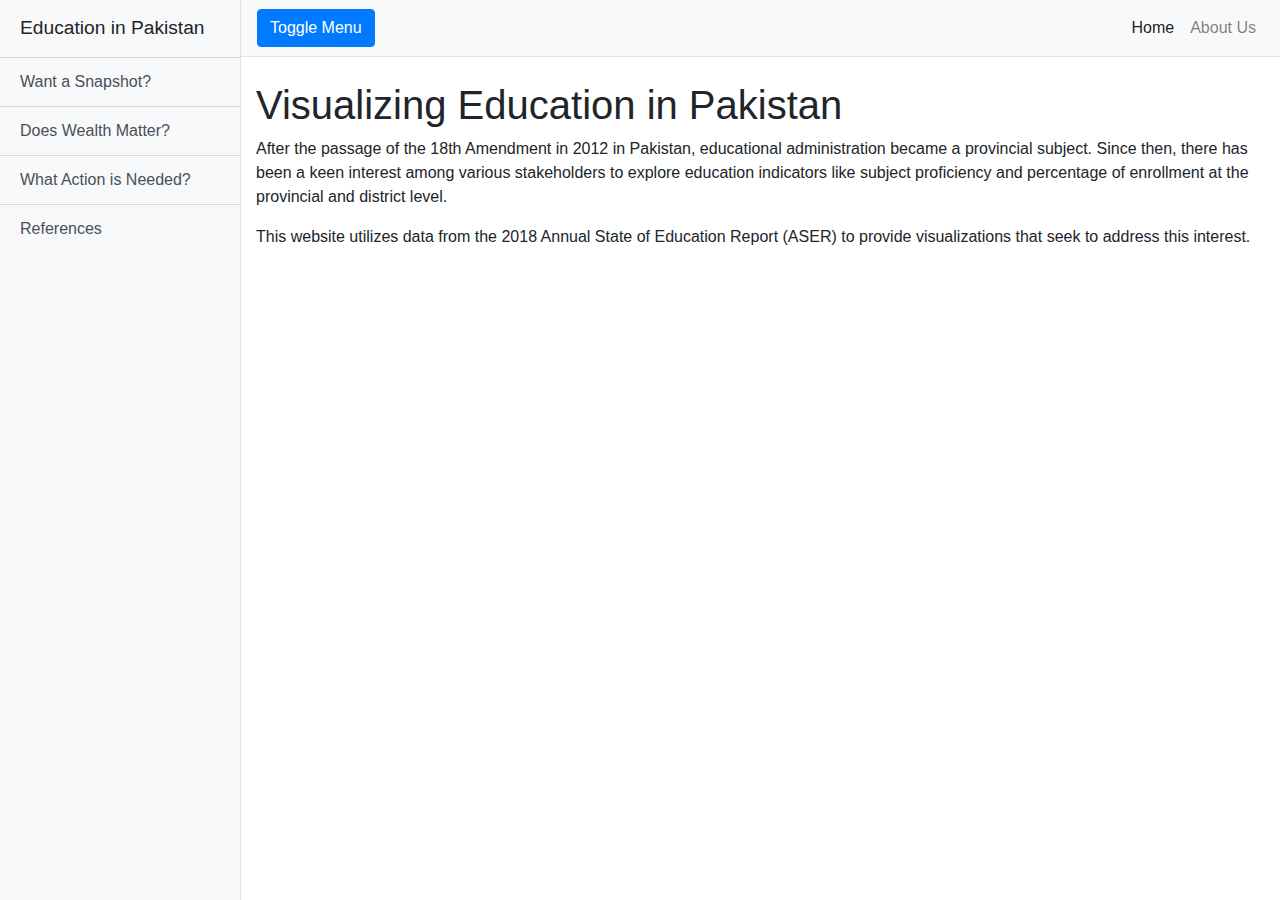
==== index.html @ 2618d301 "Add descriptive text for homepage and snapshot page" ====
<!DOCTYPE html>
<html lang="en">

<head>

  <meta charset="utf-8">
  <meta name="viewport" content="width=device-width, initial-scale=1, shrink-to-fit=no">
  <meta name="description" content="This website visualizes educational situation in rural Pakistan, focusing on gaps caused by regional, gender, and households' reasons.">
  <meta name="author" content="Abdullah, Ancito, and Ryuichiro">

  <title>Education in Rural Pakistan</title>

  <!-- Bootstrap core CSS -->
  <link href="vendor/bootstrap/css/bootstrap.min.css" rel="stylesheet">

  <!-- Custom styles for this template -->
  <link href="css/simple-sidebar.css" rel="stylesheet">

</head>

<body>

  <div class="d-flex" id="wrapper">

    <!-- Sidebar -->
    <div class="bg-light border-right" id="sidebar-wrapper">
      <div class="sidebar-heading">Education in Pakistan </div>
      <div class="list-group list-group-flush">
        <a href="snapshot.html" class="list-group-item list-group-item-action bg-light">Want a Snapshot?</a>
        <a href="wealth.html" class="list-group-item list-group-item-action bg-light">Does Wealth Matter?</a>
        <a href="action.html " class="list-group-item list-group-item-action bg-light">What Action is Needed?</a>
        <a href="reference.html" class="list-group-item list-group-item-action bg-light">References</a>
      </div>
    </div>
    <!-- /#sidebar-wrapper -->

    <!-- Page Content -->
    <div id="page-content-wrapper">

      <nav class="navbar navbar-expand-lg navbar-light bg-light border-bottom">
        <button class="btn btn-primary" id="menu-toggle">Toggle Menu</button>

        <button class="navbar-toggler" type="button" data-toggle="collapse" data-target="#navbarSupportedContent" aria-controls="navbarSupportedContent" aria-expanded="false" aria-label="Toggle navigation">
          <span class="navbar-toggler-icon"></span>
        </button>

        <div class="collapse navbar-collapse" id="navbarSupportedContent">
          <ul class="navbar-nav ml-auto mt-2 mt-lg-0">
            <li class="nav-item active">
              <a class="nav-link" href="index.html">Home <span class="sr-only">(current)</span></a>
            </li>
            <li class="nav-item">
              <a class="nav-link" href="aboutus.html">About Us</a>
            </li>
          </ul>
        </div>
      </nav>

      <div class="container-fluid">
        <h1 class="mt-4">Visualizing Education in Pakistan</h1>
        <p>After the passage of the 18th Amendment in 2012 in Pakistan, educational administration became a provincial subject. Since then, there has been a keen interest among various stakeholders to explore education indicators like subject proficiency and percentage of enrollment at the provincial and district level.</p>
        <p>This website utilizes data from the 2018 Annual State of Education Report (ASER) to provide visualizations that seek to address this interest.</p>
      </div>
    </div>
    <!-- /#page-content-wrapper -->

  </div>
  <!-- /#wrapper -->

  <!-- Bootstrap core JavaScript -->
  <script src="vendor/jquery/jquery.min.js"></script>
  <script src="vendor/bootstrap/js/bootstrap.bundle.min.js"></script>

  <!-- Menu Toggle Script -->
  <script>
    $("#menu-toggle").click(function(e) {
      e.preventDefault();
      $("#wrapper").toggleClass("toggled");
    });
  </script>

</body>

</html>
---- css/simple-sidebar.css ----
/*!
 * Start Bootstrap - Simple Sidebar (https://startbootstrap.com/template-overviews/simple-sidebar)
 * Copyright 2013-2019 Start Bootstrap
 * Licensed under MIT (https://github.com/BlackrockDigital/startbootstrap-simple-sidebar/blob/master/LICENSE)
 */
body {
  overflow-x: hidden;
}

#sidebar-wrapper {
  min-height: 100vh;
  margin-left: -15rem;
  -webkit-transition: margin .25s ease-out;
  -moz-transition: margin .25s ease-out;
  -o-transition: margin .25s ease-out;
  transition: margin .25s ease-out;
}

#sidebar-wrapper .sidebar-heading {
  padding: 0.875rem 1.25rem;
  font-size: 1.2rem;
}

#sidebar-wrapper .list-group {
  width: 15rem;
}

#page-content-wrapper {
  min-width: 100vw;
}

#wrapper.toggled #sidebar-wrapper {
  margin-left: 0;
}

@media (min-width: 768px) {
  #sidebar-wrapper {
    margin-left: 0;
  }

  #page-content-wrapper {
    min-width: 0;
    width: 100%;
  }

  #wrapper.toggled #sidebar-wrapper {
    margin-left: -15rem;
  }
}
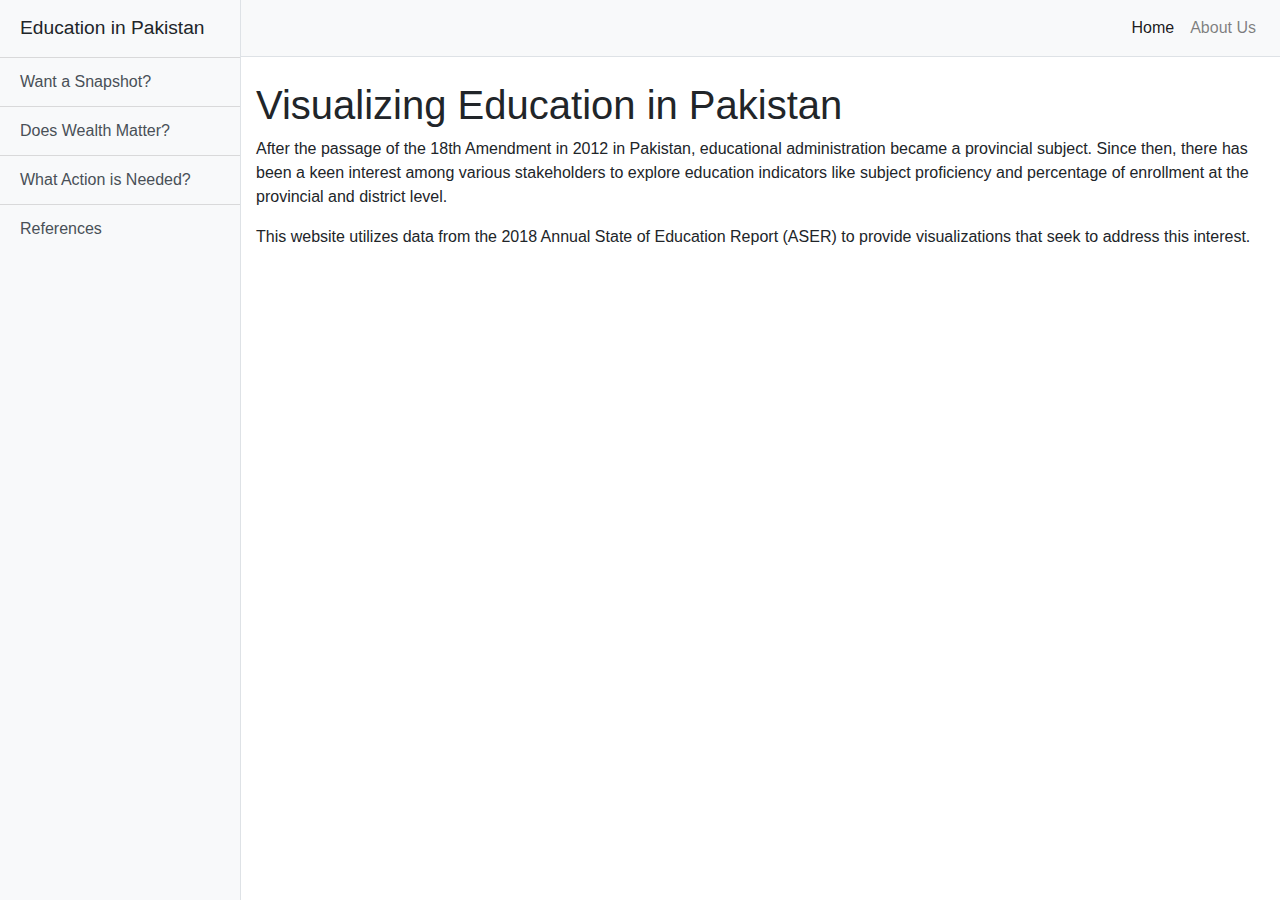
==== commit 5f12ab38: "reorganize the repository structure and update link in html" ====
--- a/index.html
+++ b/index.html
@@ -11,10 +11,10 @@
   <title>Education in Rural Pakistan</title>
 
   <!-- Bootstrap core CSS -->
-  <link href="vendor/bootstrap/css/bootstrap.min.css" rel="stylesheet">
+  <link href="bootstrap/vendor/bootstrap/css/bootstrap.min.css" rel="stylesheet">
 
   <!-- Custom styles for this template -->
-  <link href="css/simple-sidebar.css" rel="stylesheet">
+  <link href="styles/simple-sidebar.css" rel="stylesheet">
 
 </head>
 
@@ -24,7 +24,7 @@
 
     <!-- Sidebar -->
     <div class="bg-light border-right" id="sidebar-wrapper">
-      <div class="sidebar-heading">Education in Pakistan </div>
+      <div class="sidebar-heading"> Education in Pakistan </div>
       <div class="list-group list-group-flush">
         <a href="snapshot.html" class="list-group-item list-group-item-action bg-light">Want a Snapshot?</a>
         <a href="wealth.html" class="list-group-item list-group-item-action bg-light">Does Wealth Matter?</a>
@@ -38,8 +38,7 @@
     <div id="page-content-wrapper">
 
       <nav class="navbar navbar-expand-lg navbar-light bg-light border-bottom">
-        <button class="btn btn-primary" id="menu-toggle">Toggle Menu</button>
-
+      
         <button class="navbar-toggler" type="button" data-toggle="collapse" data-target="#navbarSupportedContent" aria-controls="navbarSupportedContent" aria-expanded="false" aria-label="Toggle navigation">
           <span class="navbar-toggler-icon"></span>
         </button>
@@ -68,8 +67,8 @@
   <!-- /#wrapper -->
 
   <!-- Bootstrap core JavaScript -->
-  <script src="vendor/jquery/jquery.min.js"></script>
-  <script src="vendor/bootstrap/js/bootstrap.bundle.min.js"></script>
+  <script src="bootstrap/vendor/jquery/jquery.min.js"></script>
+  <script src="bootstrap/vendor/bootstrap/js/bootstrap.bundle.min.js"></script>
 
   <!-- Menu Toggle Script -->
   <script>
--- a/styles/simple-sidebar.css
+++ b/styles/simple-sidebar.css
@@ -0,0 +1,49 @@
+/*!
+ * Start Bootstrap - Simple Sidebar (https://startbootstrap.com/template-overviews/simple-sidebar)
+ * Copyright 2013-2019 Start Bootstrap
+ * Licensed under MIT (https://github.com/BlackrockDigital/startbootstrap-simple-sidebar/blob/master/LICENSE)
+ */
+body {
+  overflow-x: hidden;
+}
+
+#sidebar-wrapper {
+  min-height: 100vh;
+  margin-left: -15rem;
+  -webkit-transition: margin .25s ease-out;
+  -moz-transition: margin .25s ease-out;
+  -o-transition: margin .25s ease-out;
+  transition: margin .25s ease-out;
+}
+
+#sidebar-wrapper .sidebar-heading {
+  padding: 0.875rem 1.25rem;
+  font-size: 1.2rem;
+}
+
+#sidebar-wrapper .list-group {
+  width: 15rem;
+}
+
+#page-content-wrapper {
+  min-width: 100vw;
+}
+
+#wrapper.toggled #sidebar-wrapper {
+  margin-left: 0;
+}
+
+@media (min-width: 768px) {
+  #sidebar-wrapper {
+    margin-left: 0;
+  }
+
+  #page-content-wrapper {
+    min-width: 0;
+    width: 100%;
+  }
+
+  #wrapper.toggled #sidebar-wrapper {
+    margin-left: -15rem;
+  }
+}
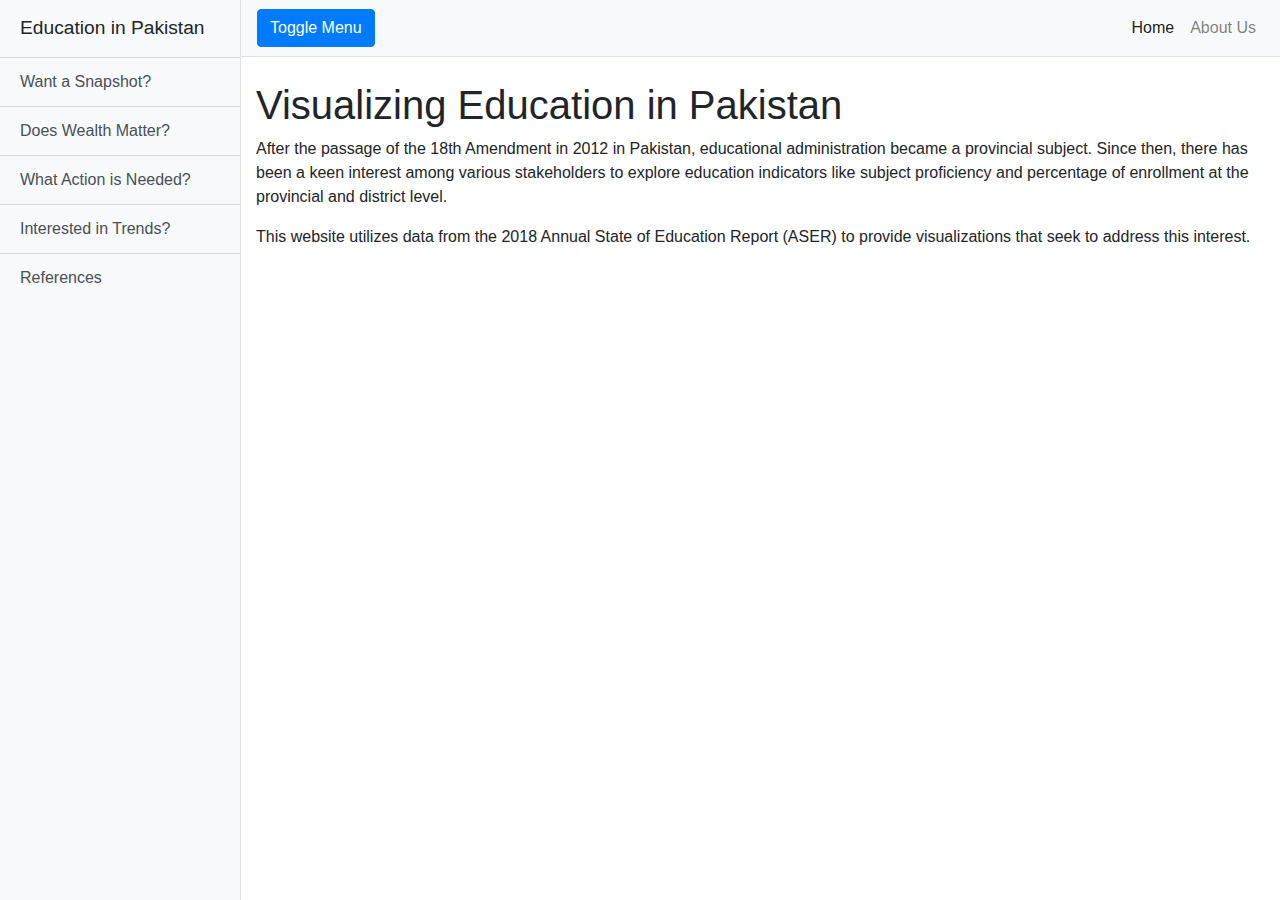
==== commit f69134e8: "put Toggle button back into all html pages" ====
--- a/index.html
+++ b/index.html
@@ -29,6 +29,7 @@
         <a href="snapshot.html" class="list-group-item list-group-item-action bg-light">Want a Snapshot?</a>
         <a href="wealth.html" class="list-group-item list-group-item-action bg-light">Does Wealth Matter?</a>
         <a href="action.html " class="list-group-item list-group-item-action bg-light">What Action is Needed?</a>
+        <a href="trend.html " class="list-group-item list-group-item-action bg-light">Interested in Trends?</a>
         <a href="reference.html" class="list-group-item list-group-item-action bg-light">References</a>
       </div>
     </div>
@@ -38,6 +39,8 @@
     <div id="page-content-wrapper">
 
       <nav class="navbar navbar-expand-lg navbar-light bg-light border-bottom">
+
+        <button class="btn btn-primary" id="menu-toggle">Toggle Menu</button>
       
         <button class="navbar-toggler" type="button" data-toggle="collapse" data-target="#navbarSupportedContent" aria-controls="navbarSupportedContent" aria-expanded="false" aria-label="Toggle navigation">
           <span class="navbar-toggler-icon"></span>
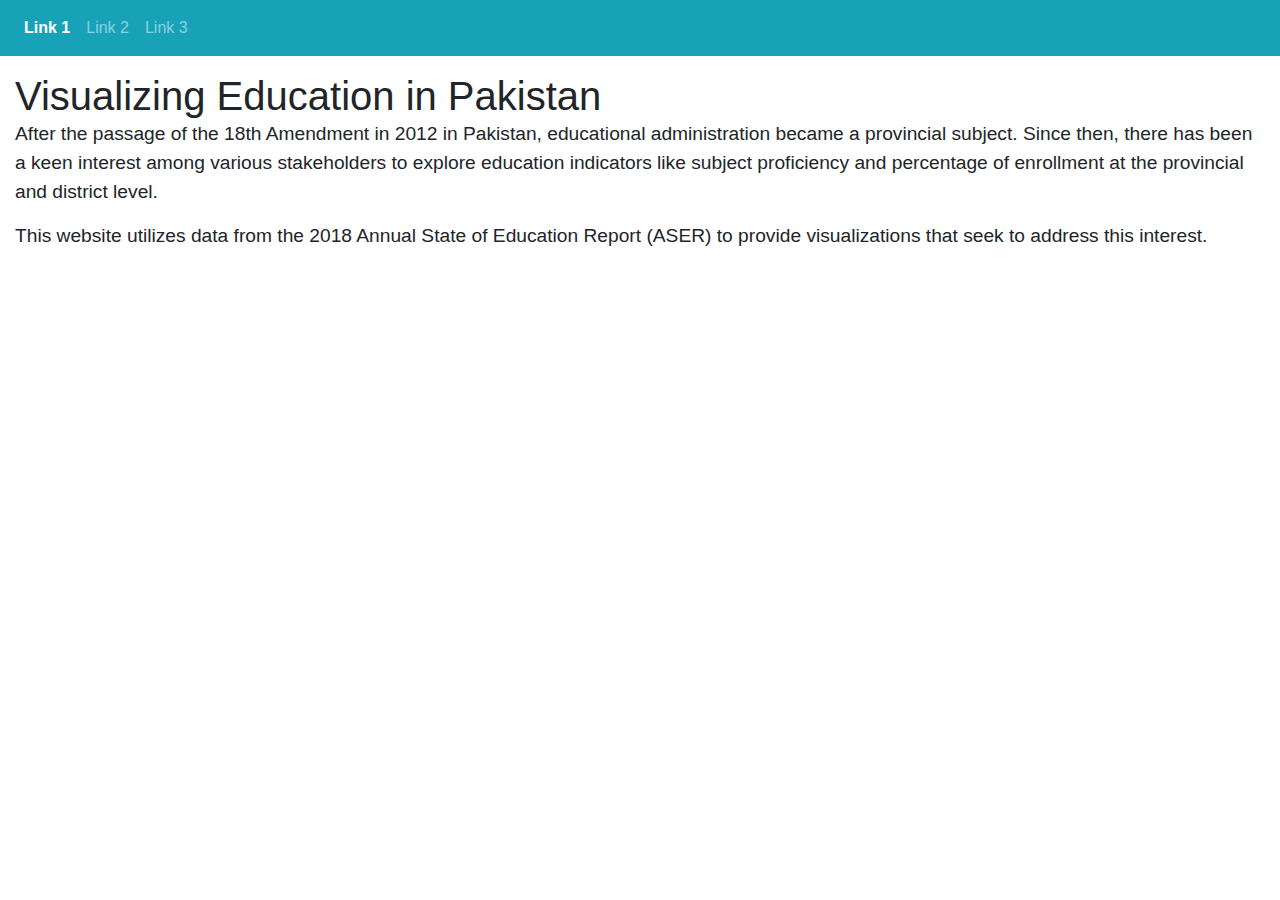
==== commit a7615a28: "Merge pull request #35 from rhashimo/delete-sidebar" ====
--- a/index.html
+++ b/index.html
@@ -22,40 +22,41 @@
 
   <div class="d-flex" id="wrapper">
 
-    <!-- Sidebar -->
-    <div class="bg-light border-right" id="sidebar-wrapper">
-      <div class="sidebar-heading"> Education in Pakistan </div>
-      <div class="list-group list-group-flush">
-        <a href="snapshot.html" class="list-group-item list-group-item-action bg-light">Want a Snapshot?</a>
-        <a href="wealth.html" class="list-group-item list-group-item-action bg-light">Does Wealth Matter?</a>
-        <a href="action.html " class="list-group-item list-group-item-action bg-light">What Action is Needed?</a>
-        <a href="trend.html " class="list-group-item list-group-item-action bg-light">Interested in Trends?</a>
-        <a href="reference.html" class="list-group-item list-group-item-action bg-light">References</a>
-      </div>
-    </div>
-    <!-- /#sidebar-wrapper -->
-
     <!-- Page Content -->
     <div id="page-content-wrapper">
 
-      <nav class="navbar navbar-expand-lg navbar-light bg-light border-bottom">
+      <nav class="navbar navbar-expand-sm bg-info navbar-dark">
 
-        <button class="btn btn-primary" id="menu-toggle">Toggle Menu</button>
-      
-        <button class="navbar-toggler" type="button" data-toggle="collapse" data-target="#navbarSupportedContent" aria-controls="navbarSupportedContent" aria-expanded="false" aria-label="Toggle navigation">
-          <span class="navbar-toggler-icon"></span>
-        </button>
+        <!-- Links -->
+          <!-- Toggler/collapsibe Button -->
+          <button class="navbar-toggler" type="button" data-toggle="collapse" data-target="#collapsibleNavbar">
+            <span class="navbar-toggler-icon"></span>
+          </button>
 
-        <div class="collapse navbar-collapse" id="navbarSupportedContent">
-          <ul class="navbar-nav ml-auto mt-2 mt-lg-0">
+
+        <div class="collapse navbar-collapse" id="collapsibleNavbar" id="test">
+          <ul class="navbar-nav mr-auto">
+            <li class="nav-item active">
+              <a class="nav-link" href="#"><strong> Link 1</strong></a>
+            </li>
+            <li class="nav-item">
+              <a class="nav-link" href="#">Link 2</a>
+            </li>
+            <li class="nav-item">
+              <a class="nav-link" href="#">Link 3</a>
+            </li>
+          </ul>
+
+<!--           <ul class="navbar-nav ml-auto mt-2 mt-lg-0">
             <li class="nav-item active">
               <a class="nav-link" href="index.html">Home <span class="sr-only">(current)</span></a>
             </li>
             <li class="nav-item">
               <a class="nav-link" href="aboutus.html">About Us</a>
             </li>
-          </ul>
+          </ul> -->
         </div>
+
       </nav>
 
       <div class="container-fluid">
--- a/styles/simple-sidebar.css
+++ b/styles/simple-sidebar.css
@@ -5,6 +5,15 @@
  */
 body {
   overflow-x: hidden;
+}
+
+h1 {
+  line-height: 80%;
+}
+
+p {
+  font-size: 120%;
+
 }
 
 #sidebar-wrapper {
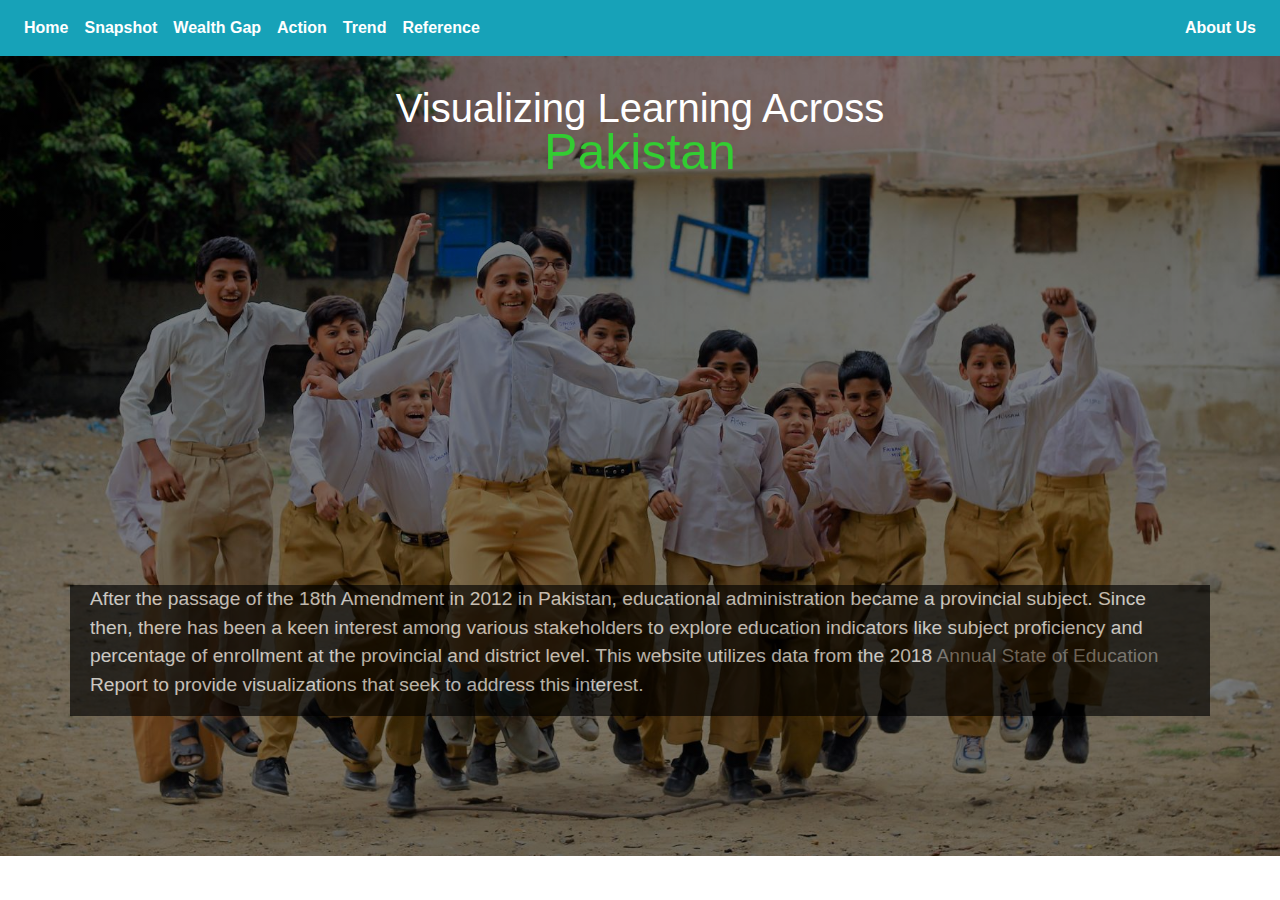
==== commit 148b2f8f: "Merge pull request #38 from rhashimo/delete-all-sidebar" ====
--- a/index.html
+++ b/index.html
@@ -14,7 +14,10 @@
   <link href="bootstrap/vendor/bootstrap/css/bootstrap.min.css" rel="stylesheet">
 
   <!-- Custom styles for this template -->
-  <link href="styles/simple-sidebar.css" rel="stylesheet">
+  <link href="styles/main-style.css" rel="stylesheet">
+
+  <!-- Index photo -->
+  <link rel="stylesheet" href="styles/index-photo-styles.css">
 
 </head>
 
@@ -25,6 +28,7 @@
     <!-- Page Content -->
     <div id="page-content-wrapper">
 
+      <!-- A horizontal navbar that becomes Toggle Button on small screens -->
       <nav class="navbar navbar-expand-sm bg-info navbar-dark">
 
         <!-- Links -->
@@ -37,32 +41,51 @@
         <div class="collapse navbar-collapse" id="collapsibleNavbar" id="test">
           <ul class="navbar-nav mr-auto">
             <li class="nav-item active">
-              <a class="nav-link" href="#"><strong> Link 1</strong></a>
+              <a class="nav-link" href="index.html"><strong>Home</strong></a>
             </li>
-            <li class="nav-item">
-              <a class="nav-link" href="#">Link 2</a>
+            <li class="nav-item active">
+              <a class="nav-link" href="snapshot.html"><strong>Snapshot</strong></a>
             </li>
-            <li class="nav-item">
-              <a class="nav-link" href="#">Link 3</a>
+            <li class="nav-item active">
+              <a class="nav-link" href="wealth.html"><strong>Wealth Gap</strong></a>
+            </li>
+            <li class="nav-item active">
+              <a class="nav-link" href="action.html"><strong>Action</strong></a>
+            </li>
+            <li class="nav-item active">
+              <a class="nav-link" href="trend.html"><strong>Trend</strong></a>
+            </li>
+            <li class="nav-item active">
+              <a class="nav-link" href="reference.html"><strong>Reference</strong></a>
             </li>
           </ul>
 
-<!--           <ul class="navbar-nav ml-auto mt-2 mt-lg-0">
+          <ul class="navbar-nav my-2 my-lg-0">
             <li class="nav-item active">
-              <a class="nav-link" href="index.html">Home <span class="sr-only">(current)</span></a>
+              <a class="nav-link" href="aboutus.html"><strong>About Us</strong></a>
             </li>
-            <li class="nav-item">
-              <a class="nav-link" href="aboutus.html">About Us</a>
-            </li>
-          </ul> -->
+          </ul>
+
         </div>
 
       </nav>
 
-      <div class="container-fluid">
-        <h1 class="mt-4">Visualizing Education in Pakistan</h1>
-        <p>After the passage of the 18th Amendment in 2012 in Pakistan, educational administration became a provincial subject. Since then, there has been a keen interest among various stakeholders to explore education indicators like subject proficiency and percentage of enrollment at the provincial and district level.</p>
-        <p>This website utilizes data from the 2018 Annual State of Education Report (ASER) to provide visualizations that seek to address this interest.</p>
+      <div>
+        <div class="hero-image" style="height: 800px">
+          <div class="hero-text">
+            <h1 style="font-size:40px">Visualizing Learning Across </h1>
+            <h1 style="font-size:50px"><font color="LimeGreen">Pakistan</font></h1>
+          </div>
+        </div>
+
+        <div class="container">   
+
+         <div class="text-block">
+            <p>After the passage of the 18th Amendment in 2012 in Pakistan, educational administration became a provincial subject. Since then, there has been a keen interest among various stakeholders to explore education indicators like subject proficiency and percentage of enrollment at the provincial and district level. 
+              This website utilizes data from the 2018 <a href="http://aserpakistan.org/index.php">Annual State of Education</a> Report to provide visualizations that seek to address this interest.</p>
+          </div>
+
+        </div>
       </div>
     </div>
     <!-- /#page-content-wrapper -->
@@ -74,14 +97,6 @@
   <script src="bootstrap/vendor/jquery/jquery.min.js"></script>
   <script src="bootstrap/vendor/bootstrap/js/bootstrap.bundle.min.js"></script>
 
-  <!-- Menu Toggle Script -->
-  <script>
-    $("#menu-toggle").click(function(e) {
-      e.preventDefault();
-      $("#wrapper").toggleClass("toggled");
-    });
-  </script>
-
 </body>
 
 </html>
--- a/styles/main-style.css
+++ b/styles/main-style.css
@@ -0,0 +1,35 @@
+/*!
+ * Start Bootstrap - Simple Sidebar (https://startbootstrap.com/template-overviews/simple-sidebar)
+ * Copyright 2013-2019 Start Bootstrap
+ * Licensed under MIT (https://github.com/BlackrockDigital/startbootstrap-simple-sidebar/blob/master/LICENSE)
+ */
+body {
+  overflow-x: hidden;
+}
+
+h1 {
+  line-height: 80%;
+}
+
+p {
+  font-size: 120%;
+
+}
+
+#page-copy{
+	text-align: center
+}
+
+#page-content-wrapper {
+  min-width: 100vw;
+}
+
+@media (min-width: 768px) {
+
+  #page-content-wrapper {
+    min-width: 0;
+    width: 100%;
+  }
+
+}
+
--- a/styles/index-photo-styles.css
+++ b/styles/index-photo-styles.css
@@ -0,0 +1,70 @@
+.hero-image {
+  background-image: linear-gradient(rgba(0, 0, 0, 0.5), rgba(0, 0, 0, 0.5)), url("../images/school_page.jpg");
+  height: 100%;
+  background-position: center;
+  background-repeat: no-repeat;
+  background-size: cover;
+  position: relative;
+}
+
+.hero-text {
+  text-align: center;
+  position: absolute;
+  top: 10%;
+  left: 50%;
+  transform: translate(-50%, -50%);
+  color: white;
+}
+
+.container {
+  position: relative;
+  opacity: 0.7;
+  bottom: 100px;
+}
+
+/* Bottom text */
+.text-block {
+  position: absolute;
+  bottom: 40px;
+  right: 0px;
+  background-color: black;
+  color: white;
+  padding-left: 20px;
+  padding-right: 20px;
+  opacity: 0.9;
+}
+
+
+a {
+  color: grey;
+  text-decoration: none;
+}
+
+/* unvisited link */
+a:link:hover {
+  color: orange;
+  text-decoration: none;
+}
+
+/* mouse over link */
+a:visited:hover {
+  color: orange;
+  text-decoration: none;
+}
+
+
+a:hover {
+  color: orange;
+  text-decoration: none
+}
+
+a:active {
+  color: grey;
+  text-decoration: none
+} 
+
+a:focus{
+  color:grey;
+  text-decoration: none
+} */
+
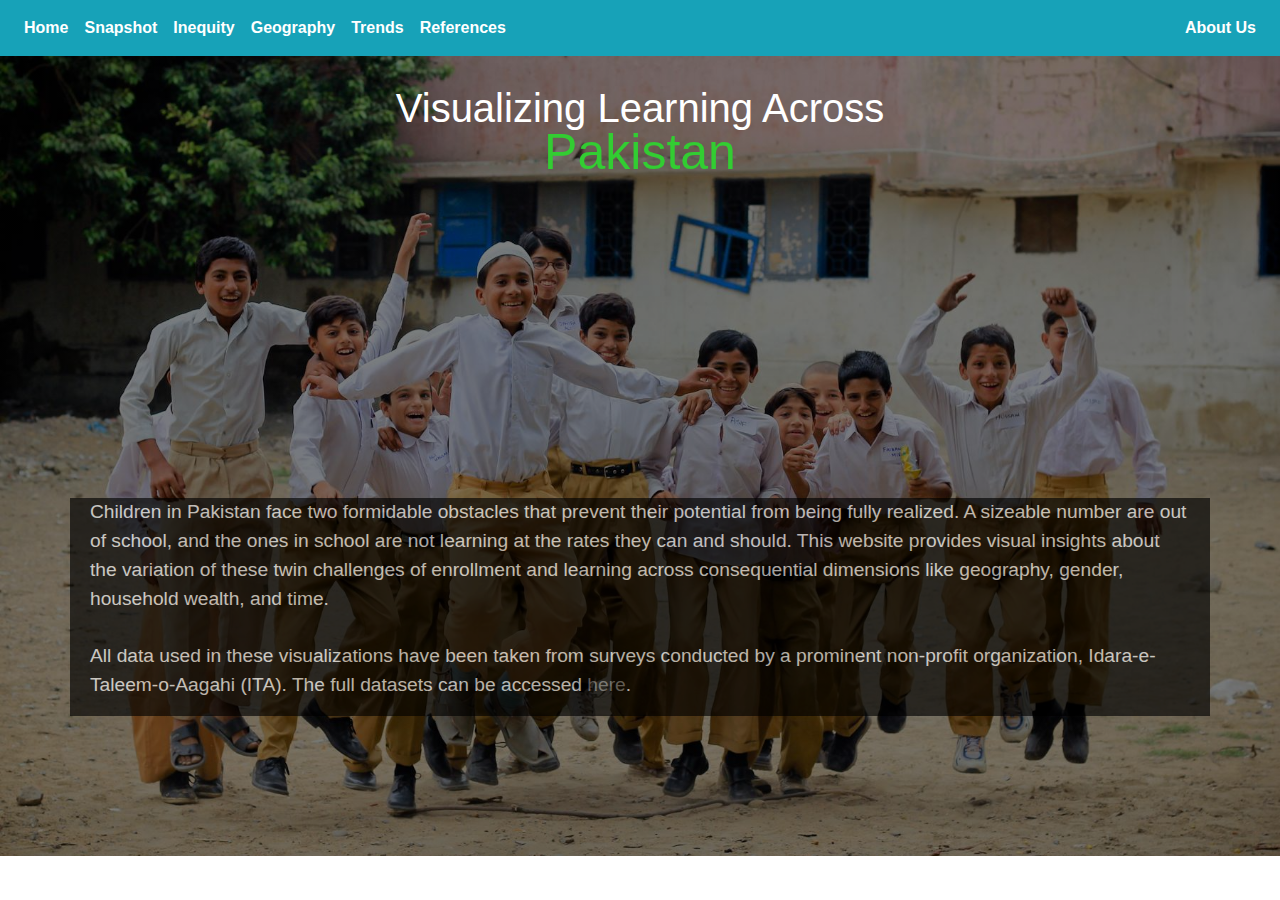
==== commit 4f95c758: "change the pages' name" ====
--- a/index.html
+++ b/index.html
@@ -47,16 +47,16 @@
               <a class="nav-link" href="snapshot.html"><strong>Snapshot</strong></a>
             </li>
             <li class="nav-item active">
-              <a class="nav-link" href="wealth.html"><strong>Wealth Gap</strong></a>
+              <a class="nav-link" href="wealth.html"><strong>Inequity</strong></a>
             </li>
             <li class="nav-item active">
-              <a class="nav-link" href="action.html"><strong>Action</strong></a>
+              <a class="nav-link" href="action.html"><strong>Geography</strong></a>
             </li>
             <li class="nav-item active">
-              <a class="nav-link" href="trend.html"><strong>Trend</strong></a>
+              <a class="nav-link" href="trend.html"><strong>Trends</strong></a>
             </li>
             <li class="nav-item active">
-              <a class="nav-link" href="reference.html"><strong>Reference</strong></a>
+              <a class="nav-link" href="reference.html"><strong>References</strong></a>
             </li>
           </ul>
 
@@ -81,8 +81,10 @@
         <div class="container">   
 
          <div class="text-block">
-            <p>After the passage of the 18th Amendment in 2012 in Pakistan, educational administration became a provincial subject. Since then, there has been a keen interest among various stakeholders to explore education indicators like subject proficiency and percentage of enrollment at the provincial and district level. 
-              This website utilizes data from the 2018 <a href="http://aserpakistan.org/index.php">Annual State of Education</a> Report to provide visualizations that seek to address this interest.</p>
+            <p>Children in Pakistan face two formidable obstacles that prevent their potential from being fully realized. A sizeable number are out of school, and the ones in school are not learning at the rates they can and should. This website provides visual insights about the variation of these twin challenges of enrollment and learning across consequential dimensions like geography, gender, household wealth, and time. <br><br>
+            All data used in these visualizations have been taken from surveys conducted by a prominent non-profit organization, Idara-e-Taleem-o-Aagahi (ITA). The full datasets can be accessed <a href=" 
+http://aserpakistan.org/index.php?func=data_statistics">
+ <a href="http://aserpakistan.org/index.php">here</a>. </p>
           </div>
 
         </div>
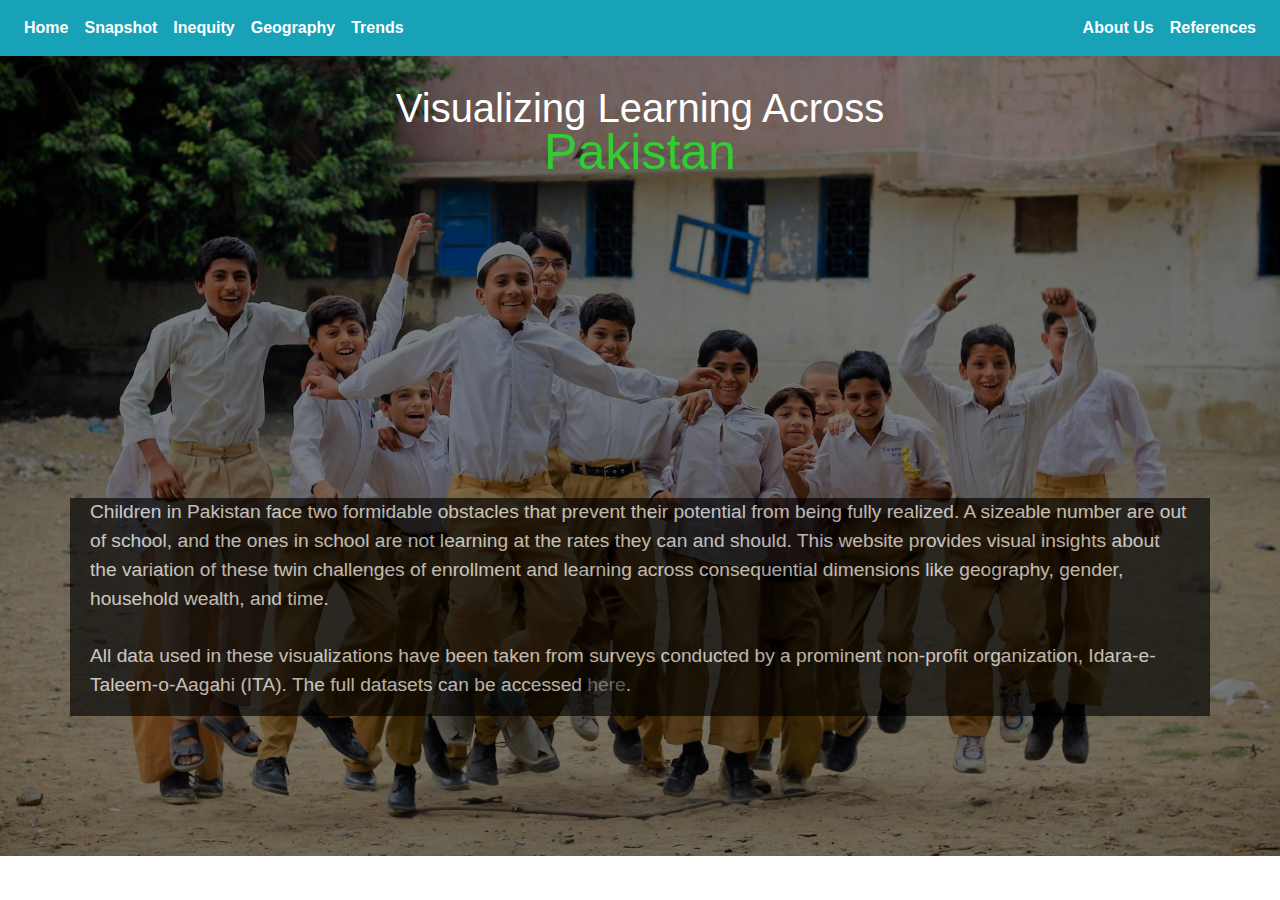
==== commit 6fa66b44: "change html top nav bar" ====
--- a/index.html
+++ b/index.html
@@ -55,14 +55,14 @@
             <li class="nav-item active">
               <a class="nav-link" href="trend.html"><strong>Trends</strong></a>
             </li>
-            <li class="nav-item active">
-              <a class="nav-link" href="reference.html"><strong>References</strong></a>
-            </li>
           </ul>
 
           <ul class="navbar-nav my-2 my-lg-0">
             <li class="nav-item active">
               <a class="nav-link" href="aboutus.html"><strong>About Us</strong></a>
+            </li>
+            <li class="nav-item active">
+              <a class="nav-link" href="reference.html"><strong>References</strong></a>
             </li>
           </ul>
 
--- a/styles/main-style.css
+++ b/styles/main-style.css
@@ -32,4 +32,3 @@
   }
 
 }
-
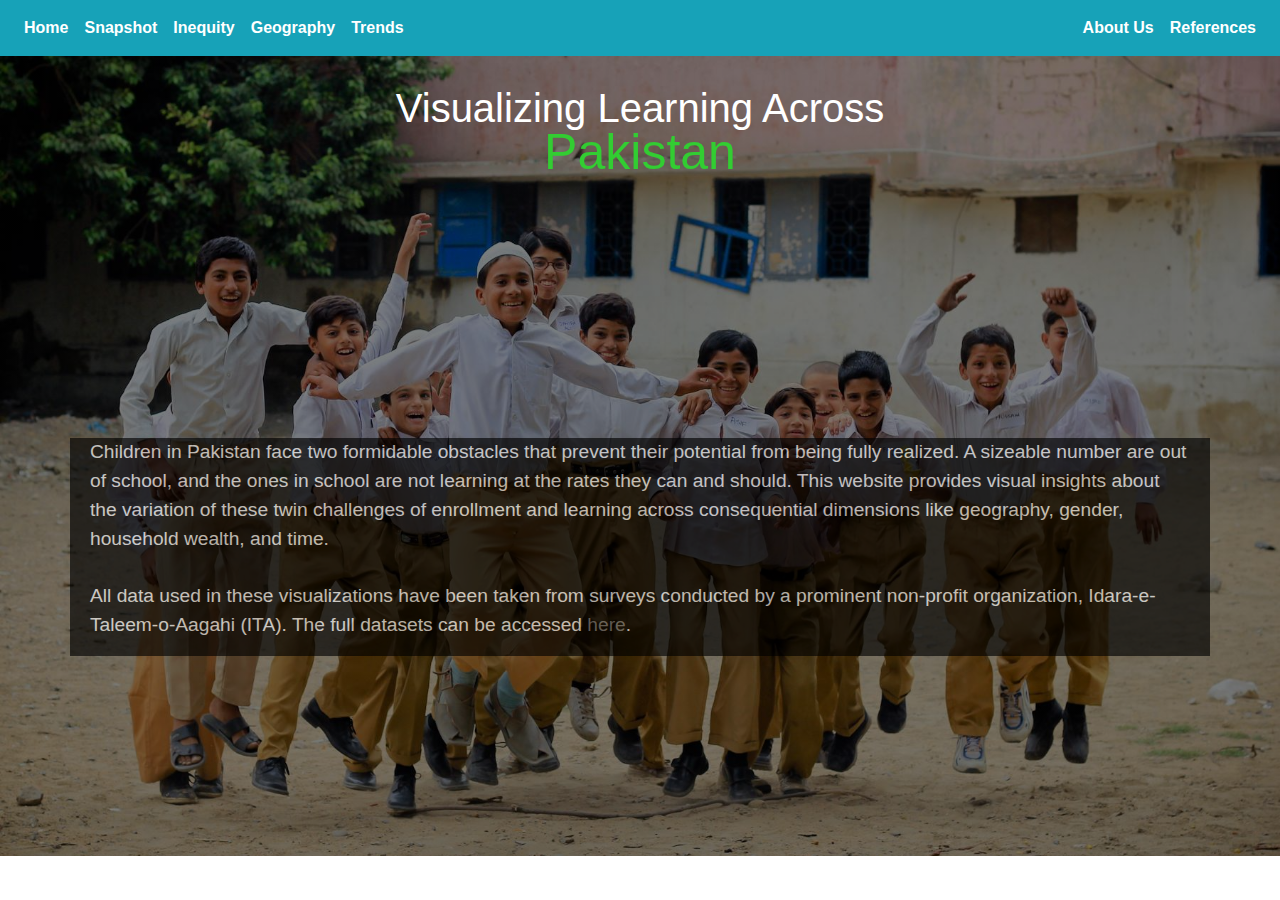
==== commit 3420f0c8: "fix html name and links" ====
--- a/index.html
+++ b/index.html
@@ -5,10 +5,10 @@
 
   <meta charset="utf-8">
   <meta name="viewport" content="width=device-width, initial-scale=1, shrink-to-fit=no">
-  <meta name="description" content="This website visualizes educational situation in rural Pakistan, focusing on gaps caused by regional, gender, and households' reasons.">
+  <meta name="description" content="This website visualizes educational situation in Pakistan, focusing on gaps caused by regional, gender, and households' reasons.">
   <meta name="author" content="Abdullah, Ancito, and Ryuichiro">
 
-  <title>Education in Rural Pakistan</title>
+  <title>Education in Pakistan</title>
 
   <!-- Bootstrap core CSS -->
   <link href="bootstrap/vendor/bootstrap/css/bootstrap.min.css" rel="stylesheet">
@@ -47,13 +47,13 @@
               <a class="nav-link" href="snapshot.html"><strong>Snapshot</strong></a>
             </li>
             <li class="nav-item active">
-              <a class="nav-link" href="wealth.html"><strong>Inequity</strong></a>
+              <a class="nav-link" href="inequity.html"><strong>Inequity</strong></a>
             </li>
             <li class="nav-item active">
-              <a class="nav-link" href="action.html"><strong>Geography</strong></a>
+              <a class="nav-link" href="geography.html"><strong>Geography</strong></a>
             </li>
             <li class="nav-item active">
-              <a class="nav-link" href="trend.html"><strong>Trends</strong></a>
+              <a class="nav-link" href="trends.html"><strong>Trends</strong></a>
             </li>
           </ul>
 
@@ -62,7 +62,7 @@
               <a class="nav-link" href="aboutus.html"><strong>About Us</strong></a>
             </li>
             <li class="nav-item active">
-              <a class="nav-link" href="reference.html"><strong>References</strong></a>
+              <a class="nav-link" href="references.html"><strong>References</strong></a>
             </li>
           </ul>
 
--- a/styles/index-photo-styles.css
+++ b/styles/index-photo-styles.css
@@ -25,7 +25,7 @@
 /* Bottom text */
 .text-block {
   position: absolute;
-  bottom: 40px;
+  bottom:100px;
   right: 0px;
   background-color: black;
   color: white;
